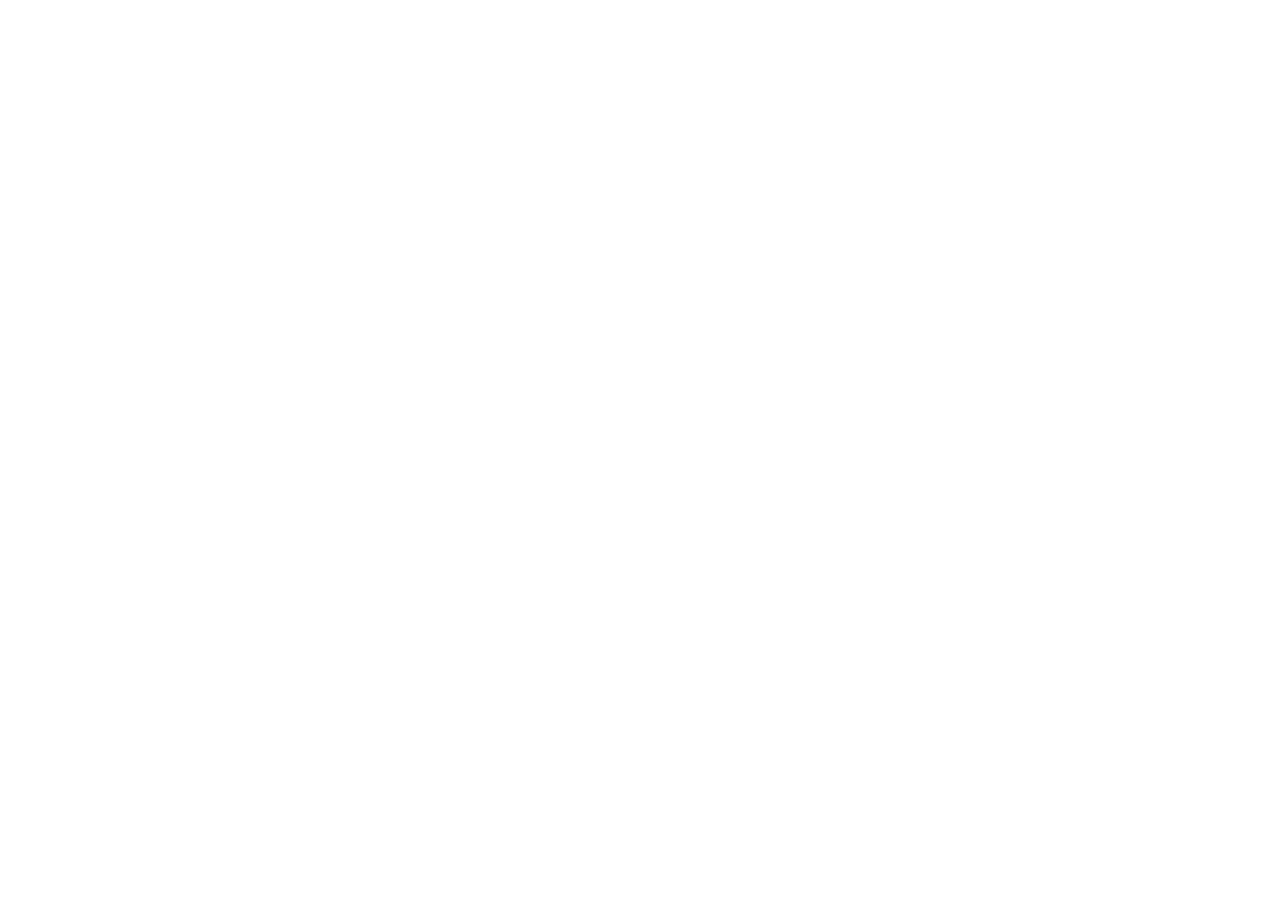
==== index.html @ dd982413 "first" ====
<!DOCTYPE html>
<html lang="en">
<head>
    <meta charset="UTF-8">
    <meta name="viewport" content="width=device-width, initial-scale=1.0">
    <meta http-equiv="X-UA-Compatible" content="ie=edge">
    <title>QuatroDigital</title>
    <style>
        img {
            max-width: 450px;
            width: 100%;
            margin: 10px;
        }
    </style>
</head>
<body>
    <section id="images">
        <div class="images__galery"></div>
    </section>
    <script
  src="https://code.jquery.com/jquery-3.3.1.min.js"
  integrity="sha256-FgpCb/KJQlLNfOu91ta32o/NMZxltwRo8QtmkMRdAu8="
  crossorigin="anonymous"></script>
    <script src="script.js"></script>
</body>
</html>
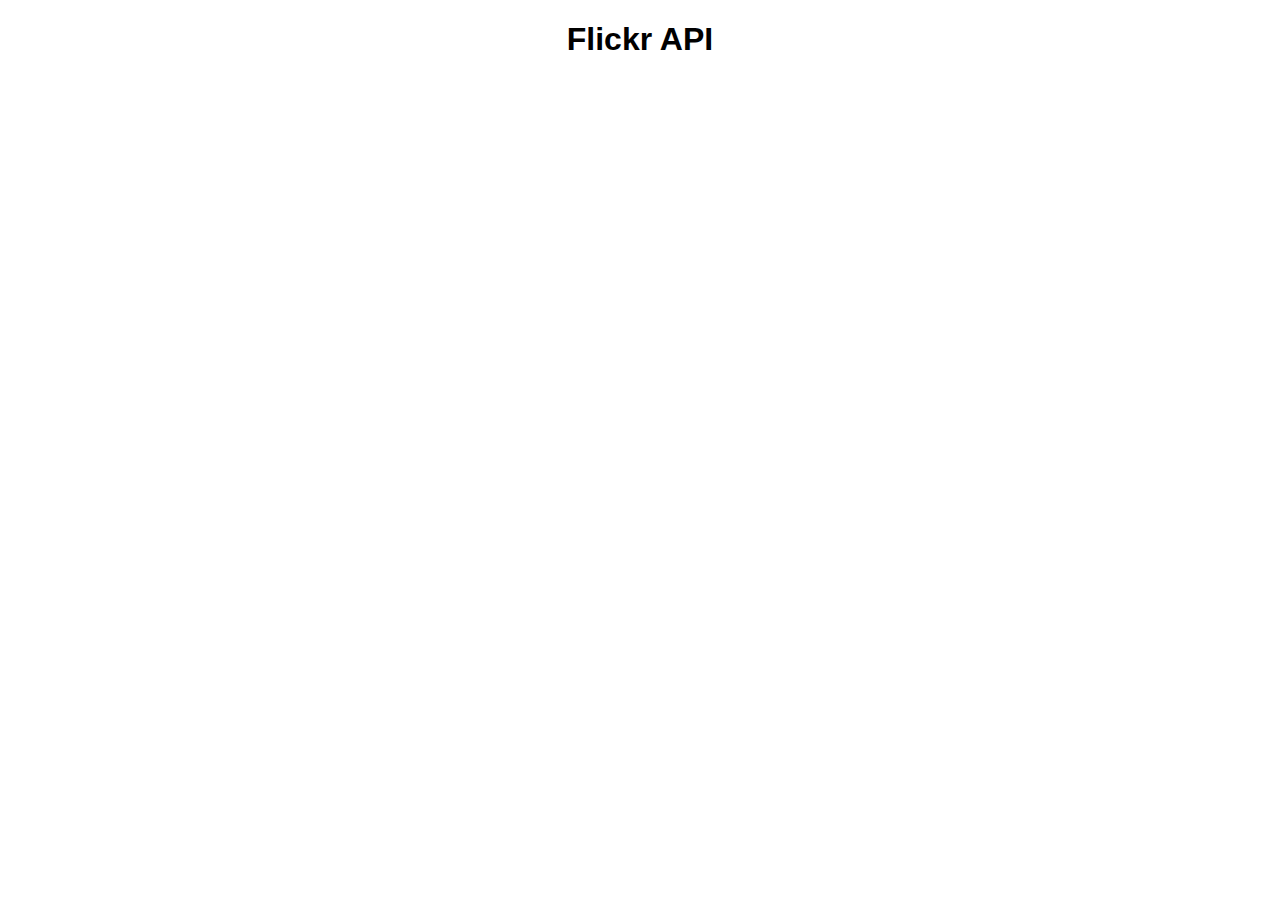
==== commit 7bac9805: "last changes" ====
--- a/index.html
+++ b/index.html
@@ -4,23 +4,21 @@
     <meta charset="UTF-8">
     <meta name="viewport" content="width=device-width, initial-scale=1.0">
     <meta http-equiv="X-UA-Compatible" content="ie=edge">
-    <title>QuatroDigital</title>
-    <style>
-        img {
-            max-width: 450px;
-            width: 100%;
-            margin: 10px;
-        }
-    </style>
+    <title>Flickr API</title>
+    <link rel="stylesheet" href="style.css">
 </head>
 <body>
     <section id="images">
-        <div class="images__galery"></div>
+        <h1 class="images__title">Flickr API</h1>
+            <div class="images__galery">
+                
+            </div>
     </section>
     <script
-  src="https://code.jquery.com/jquery-3.3.1.min.js"
-  integrity="sha256-FgpCb/KJQlLNfOu91ta32o/NMZxltwRo8QtmkMRdAu8="
-  crossorigin="anonymous"></script>
+        src="https://code.jquery.com/jquery-3.3.1.min.js"
+        integrity="sha256-FgpCb/KJQlLNfOu91ta32o/NMZxltwRo8QtmkMRdAu8="
+        crossorigin="anonymous">
+    </script>
     <script src="script.js"></script>
 </body>
 </html> --- a/style.css
+++ b/style.css
@@ -0,0 +1,24 @@
+#images {
+    max-width: 960px;
+    display: block;
+    width: 100%;
+    margin: 0 auto;
+}
+
+.images__title {
+    font-family: Arial;
+    text-align: center;
+    font-size: 32px;
+}
+
+.images__galery {
+    display: flex;
+    flex-wrap: wrap;
+}
+
+.images__galery img{
+    display: block;
+    margin: 10px;
+    max-width: 300px;
+    width: 100%;
+}
